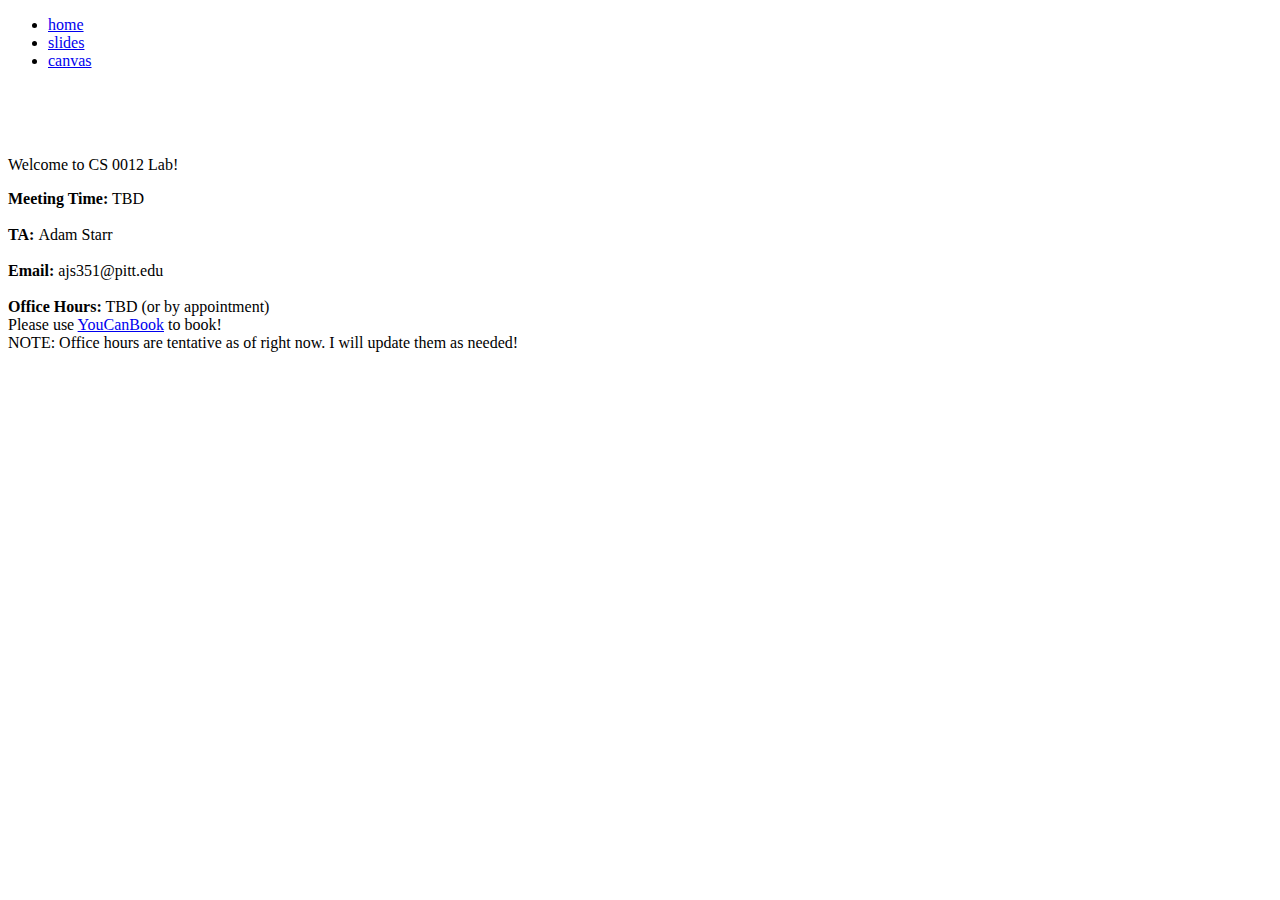
==== index.html @ 26976889 "Changed wording" ====
<!-- Adam Starr TA website for cs 12 -->
<!doctype html>
<html>
<head>
    <meta charset="utf-8">
    <title></title>
    <link rel="stylesheet" href="pitt.css">
    <script src="main.js"></script>
</head>
<body>

<ul>
    <li><a class="active" href="./index.html">home</a></li>
    <li><a href="./slides.html">slides</a></li>
    <li><a href="http://canvas.pitt.edu">canvas</a></li>
</ul>

    <br>
    <br>
    <br>

<div class="mainbody">
<p class="mainh">Welcome to CS 0012 Lab!
    </p>
    <p class="mainb">
        <b>Meeting Time:</b> TBD
        <br><br>
        <b>TA: </b>Adam Starr
        <br><br>
        <b>Email:</b> ajs351@pitt.edu
        <br><br>
        <b>Office Hours:</b> TBD (or by appointment)
        <br><t>Please use <a href="https://starrlord.youcanbook.me">YouCanBook</a> to book!</t>
        <br><t>NOTE: Office hours are tentative as of right now. I will update them as needed!</t>
    </p>
</div>
</body>

</html>
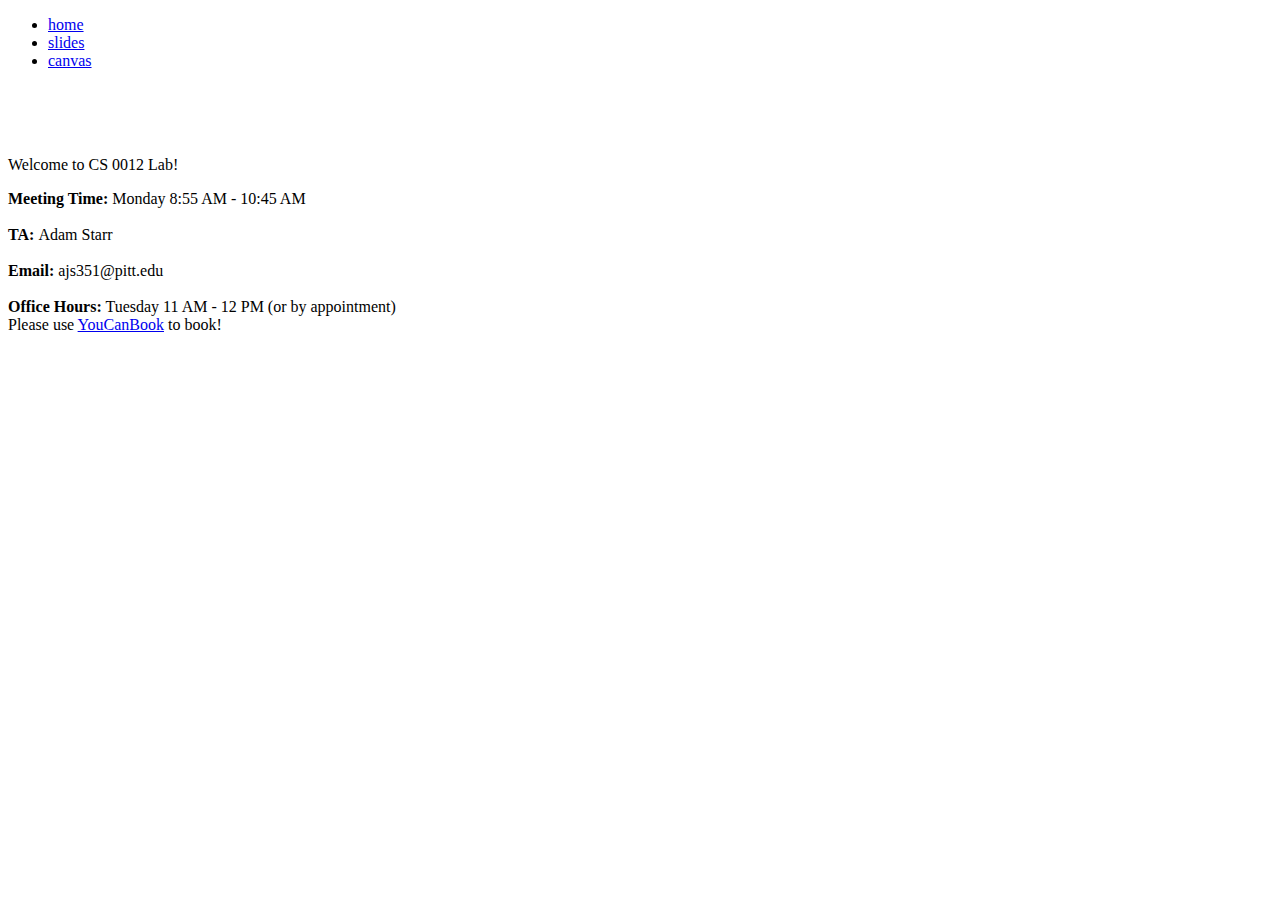
==== commit e56cb76c: "Added accurate meeting time" ====
--- a/index.html
+++ b/index.html
@@ -24,15 +24,14 @@
 <p class="mainh">Welcome to CS 0012 Lab!
     </p>
     <p class="mainb">
-        <b>Meeting Time:</b> TBD
+        <b>Meeting Time:</b> Monday 8:55 AM - 10:45 AM
         <br><br>
         <b>TA: </b>Adam Starr
         <br><br>
         <b>Email:</b> ajs351@pitt.edu
         <br><br>
-        <b>Office Hours:</b> TBD (or by appointment)
+        <b>Office Hours:</b> Tuesday 11 AM - 12 PM (or by appointment)
         <br><t>Please use <a href="https://starrlord.youcanbook.me">YouCanBook</a> to book!</t>
-        <br><t>NOTE: Office hours are tentative as of right now. I will update them as needed!</t>
     </p>
 </div>
 </body>
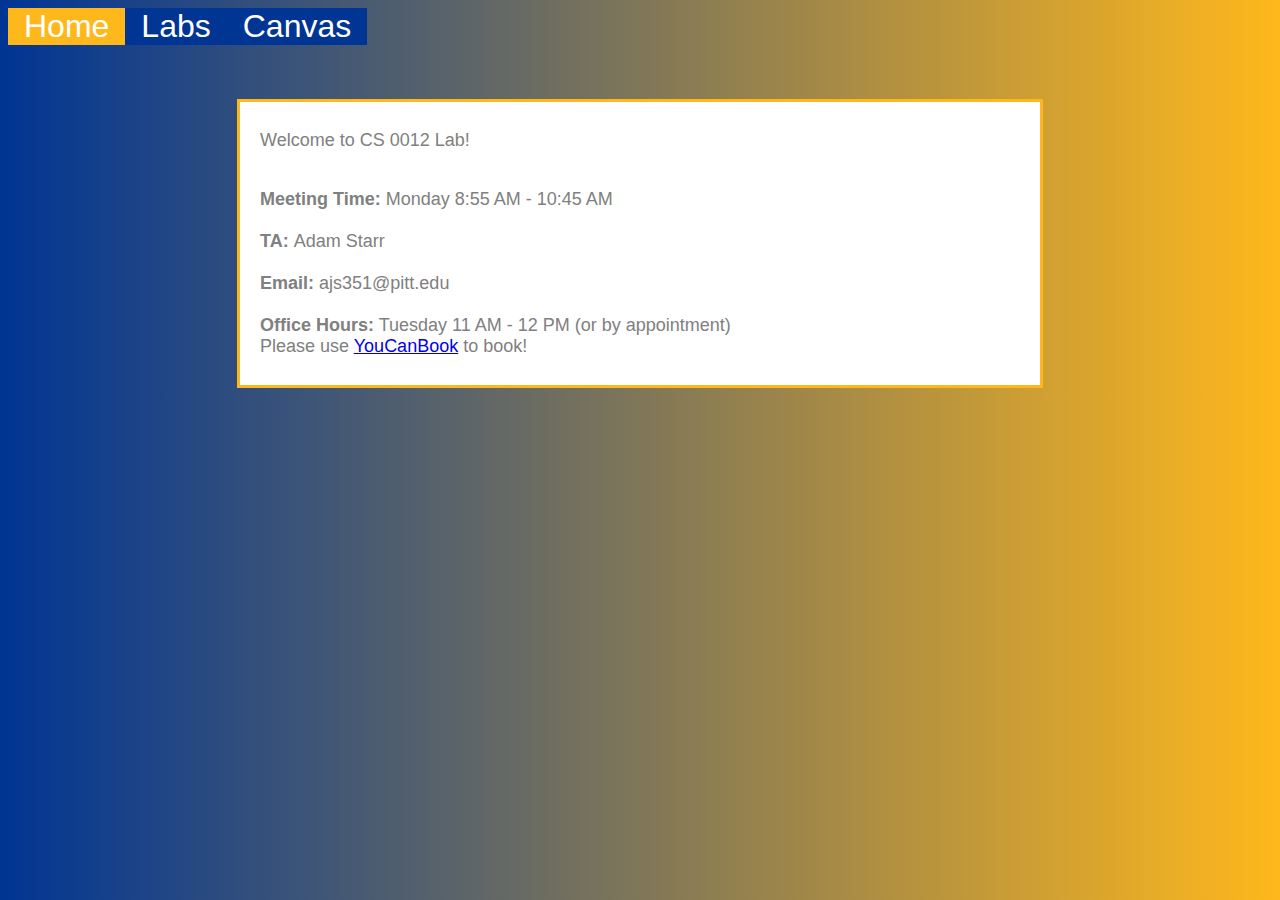
==== commit 6b55beca: "Added labs page, styling updates" ====
--- a/index.html
+++ b/index.html
@@ -4,16 +4,16 @@
 <html>
 <head>
     <meta charset="utf-8">
-    <title></title>
+    <title>CS 12 Lab</title>
     <link rel="stylesheet" href="pitt.css">
     <script src="main.js"></script>
 </head>
 <body>
 
 <ul>
-    <li><a class="active" href="./index.html">home</a></li>
-    <li><a href="./slides.html">slides</a></li>
-    <li><a href="http://canvas.pitt.edu">canvas</a></li>
+    <li><a class="active" href="./index.html">Home</a></li>
+    <li><a href="./labs.html">Labs</a></li>
+    <li><a href="http://canvas.pitt.edu">Canvas</a></li>
 </ul>
 
     <br>
--- a/pitt.css
+++ b/pitt.css
@@ -0,0 +1,140 @@
+h1 {
+    color: red;
+}
+
+body {
+  background: rgb(0,53,148);
+  background: linear-gradient(90deg, rgba(0,53,148,1) 0%, rgba(255,184,28,1) 100%);
+}
+
+p {
+    margin-left: 10px;
+    color: grey;
+}
+
+p.mainh {
+    padding: 10px;
+    text-align: left;
+    font-size: large;
+}
+
+p.mainb {
+    padding: 10px;
+    text-align: left;
+    font-size: large;
+}
+
+p.about {
+    padding: 30px;
+    margin-right: 200px;
+    line-height: 1.5;
+}
+
+footer {
+        position: fixed;
+        height: 300px;
+        width: 100%;
+    }
+
+    p.bottom {
+        position: fixed;
+        width: 100%;
+        color: #ffe6f2;
+        line-height: 40px;
+        font-size: 0.7em;
+        text-align: center;
+        bottom:0;
+        font-family: 'Open Sans', sans-serif;
+        font-style: italic;
+    }
+
+ul {
+    list-style-type: none;
+    margin: 0;
+    padding: 0;
+    overflow: hidden;
+    position: sticky;
+    top: 0;
+    width: 100%;
+}
+
+li {
+    float: left
+}
+li a {
+    color: white;
+    background-color: #003594;
+    padding: 14px 16px;
+    text-decoration: none;
+    font-family: 'Open Sans', sans-serif;
+    font-size: 200%
+}
+
+li a:hover:not(.active) {
+  background-color: white;
+  color: #003594;
+}
+
+li a.active {
+  background-color: #FFB81C;
+  color: white;
+}
+
+div.image {
+    float: right;
+
+}
+
+div.mainbody .image {
+    border-radius: 50%;
+}
+
+
+div.image img {
+    width: auto;
+    height: auto;
+    display: block;
+    margin: 0 auto;
+}
+
+
+.imagefade {
+    opacity: 0.5;
+    transition: 0.5s ease;
+    float: right;
+    padding-top: 70px;
+    padding-left: 20px;
+    padding-right: 20px;
+}
+.imagefade:hover {
+  opacity: 1;
+}
+
+.mainbody {
+    font-family: 'Open Sans', sans-serif;
+    background-color: white;
+    border-style: solid;
+    border-color: #FFB81C;
+    max-width: 800px;
+    margin: auto;
+    overflow: auto;
+}
+
+
+div.button {
+    margin-top: 100px;
+}
+
+table, td, th {
+  border: 1px solid #ddd;
+  text-align: center;
+}
+
+table {
+  border-collapse: collapse;
+  width: 75%
+}
+
+th, td {
+  padding: 10px;
+}
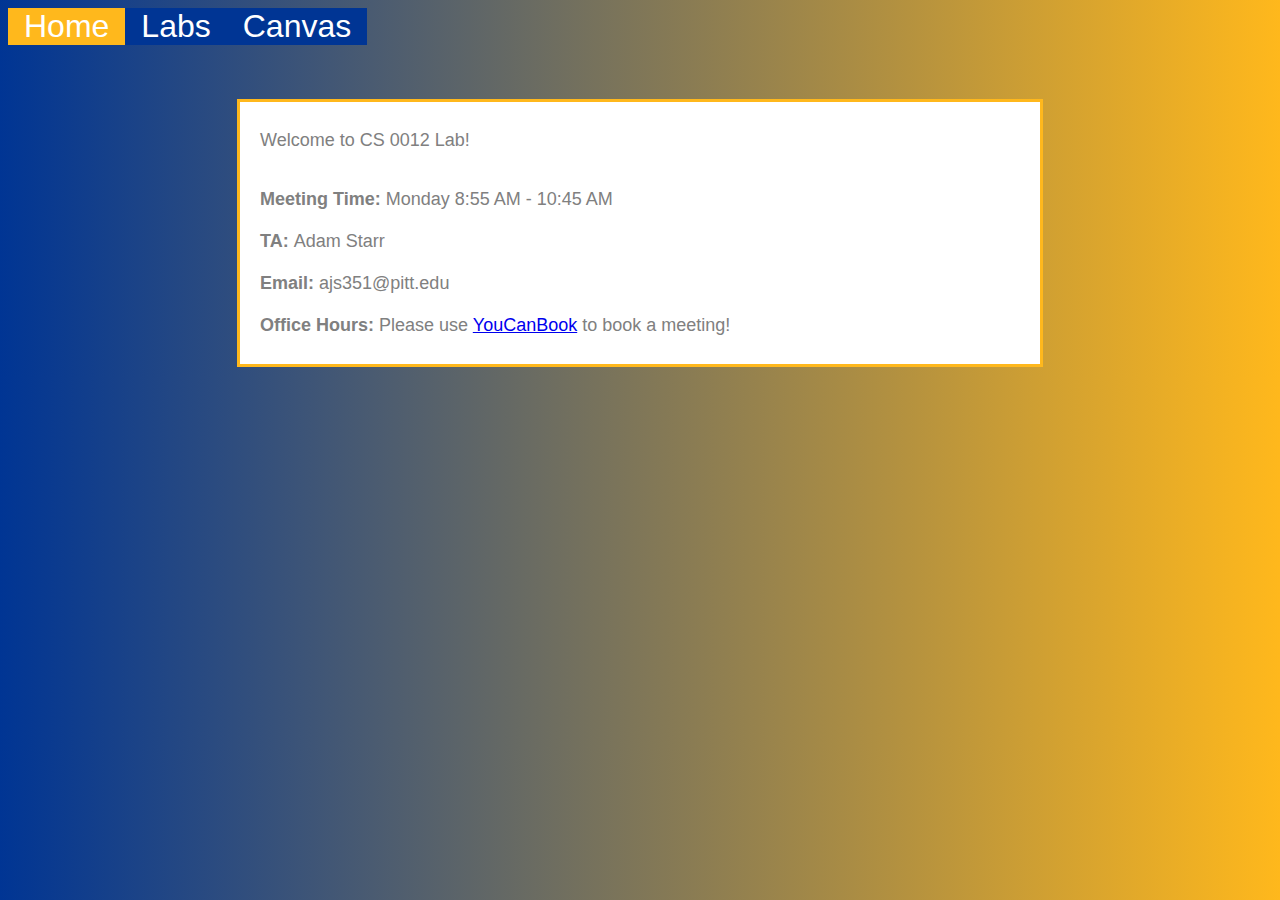
==== commit d74fd80b: "Updated office hours" ====
--- a/index.html
+++ b/index.html
@@ -30,8 +30,7 @@
         <br><br>
         <b>Email:</b> ajs351@pitt.edu
         <br><br>
-        <b>Office Hours:</b> Tuesday 11 AM - 12 PM (or by appointment)
-        <br><t>Please use <a href="https://starrlord.youcanbook.me">YouCanBook</a> to book!</t>
+        <b>Office Hours:</b> <t>Please use <a href="https://starrlord.youcanbook.me" target = "_blank">YouCanBook</a> to book a meeting!</t>
     </p>
 </div>
 </body>
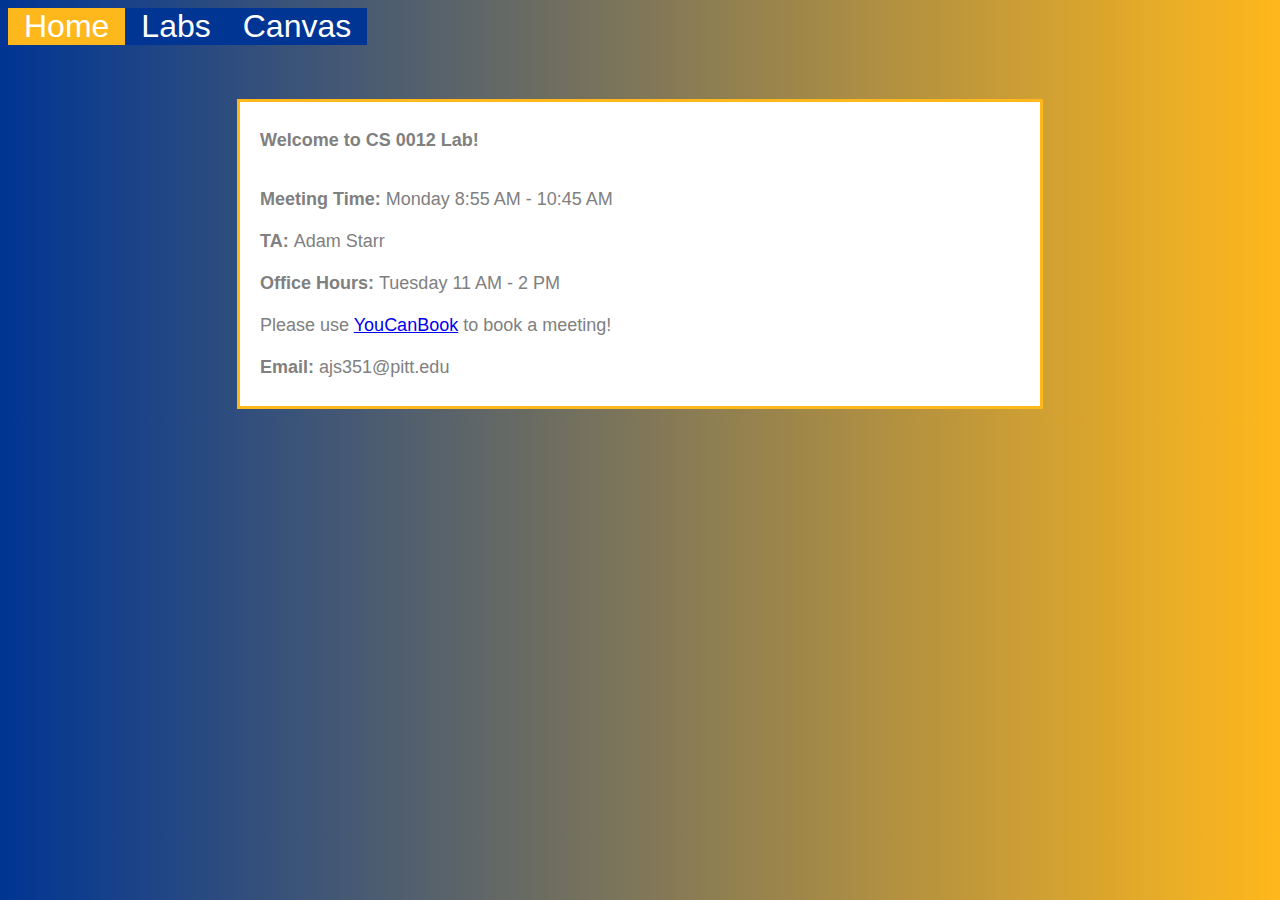
==== commit 7fed6f0c: "Updated office hours" ====
--- a/index.html
+++ b/index.html
@@ -21,16 +21,18 @@
     <br>
 
 <div class="mainbody">
-<p class="mainh">Welcome to CS 0012 Lab!
+<p class="mainh"><b>Welcome to CS 0012 Lab!</b>
     </p>
     <p class="mainb">
         <b>Meeting Time:</b> Monday 8:55 AM - 10:45 AM
         <br><br>
         <b>TA: </b>Adam Starr
         <br><br>
+        <b>Office Hours: </b> Tuesday 11 AM - 2 PM
+        <br><br>
+        Please use <a href="https://starrlord.youcanbook.me" target = "_blank">YouCanBook</a> to book a meeting!
+        <br><br>
         <b>Email:</b> ajs351@pitt.edu
-        <br><br>
-        <b>Office Hours:</b> <t>Please use <a href="https://starrlord.youcanbook.me" target = "_blank">YouCanBook</a> to book a meeting!</t>
     </p>
 </div>
 </body>
